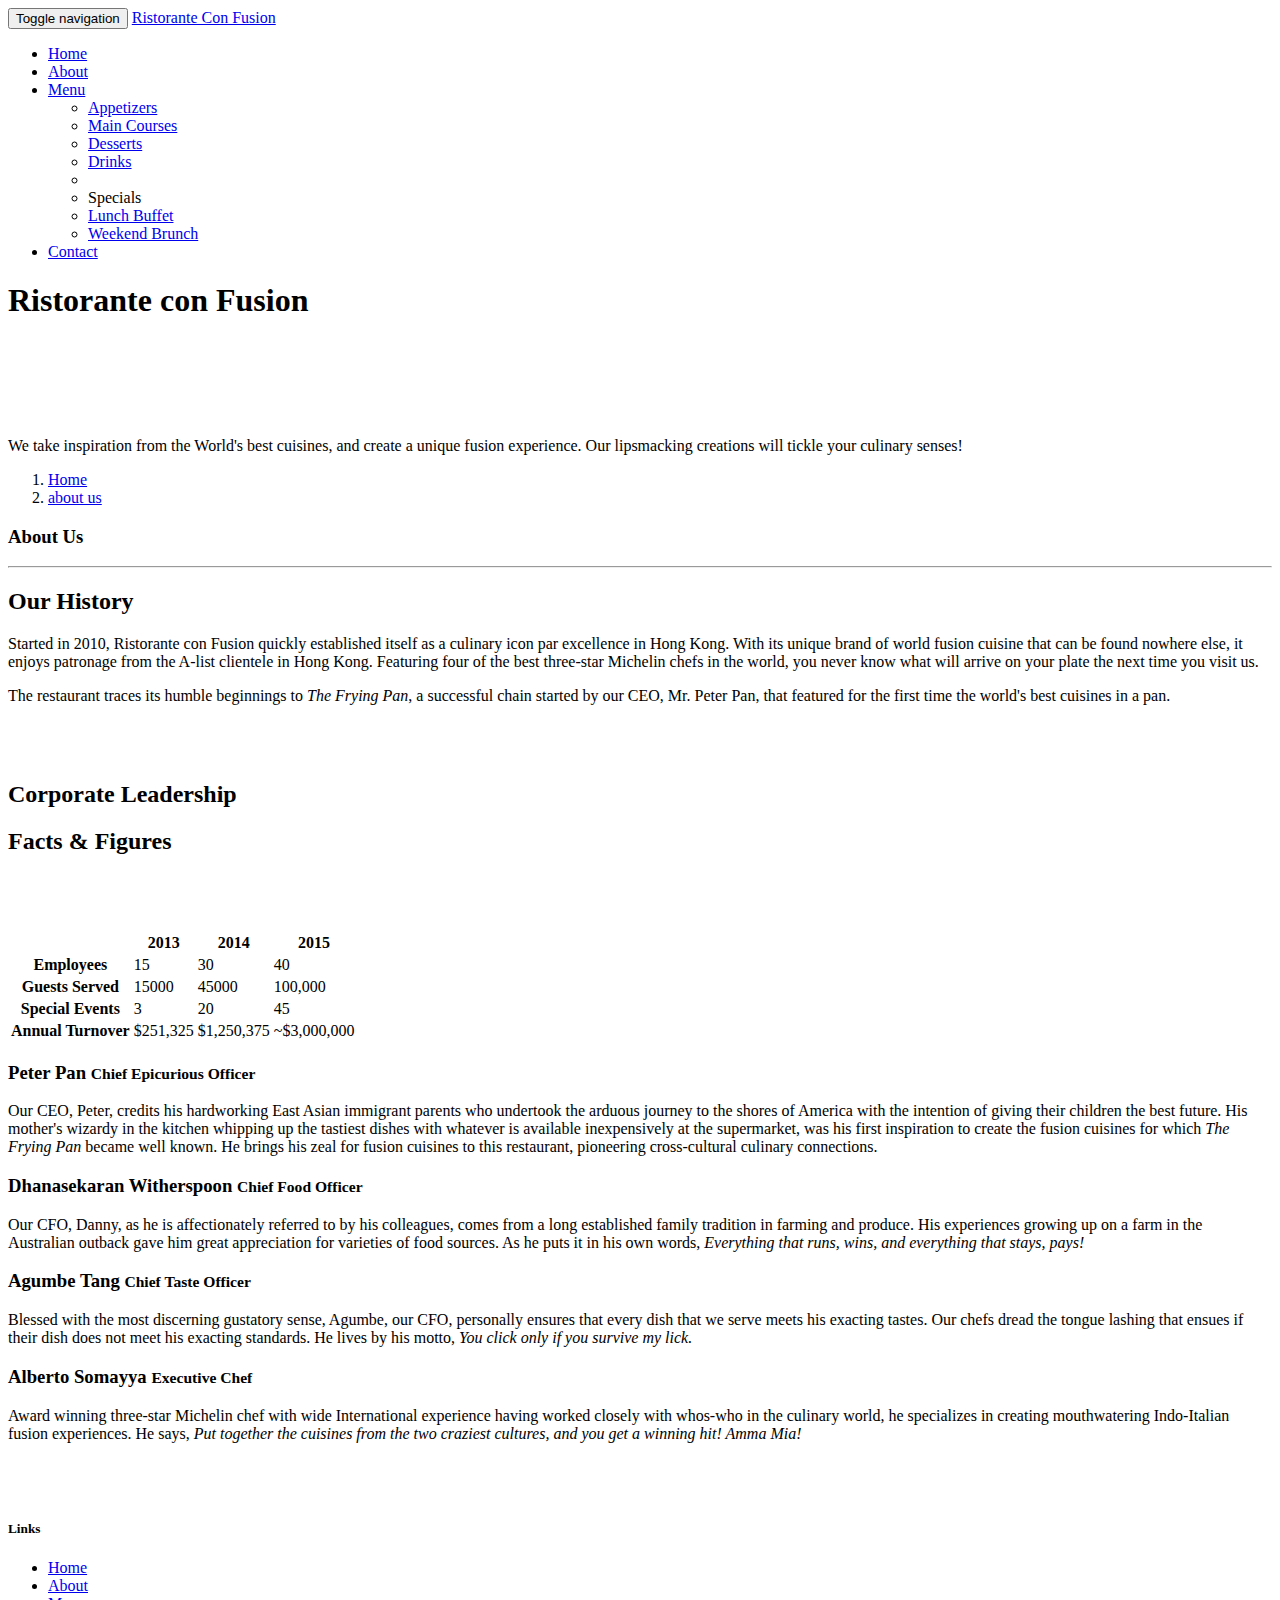
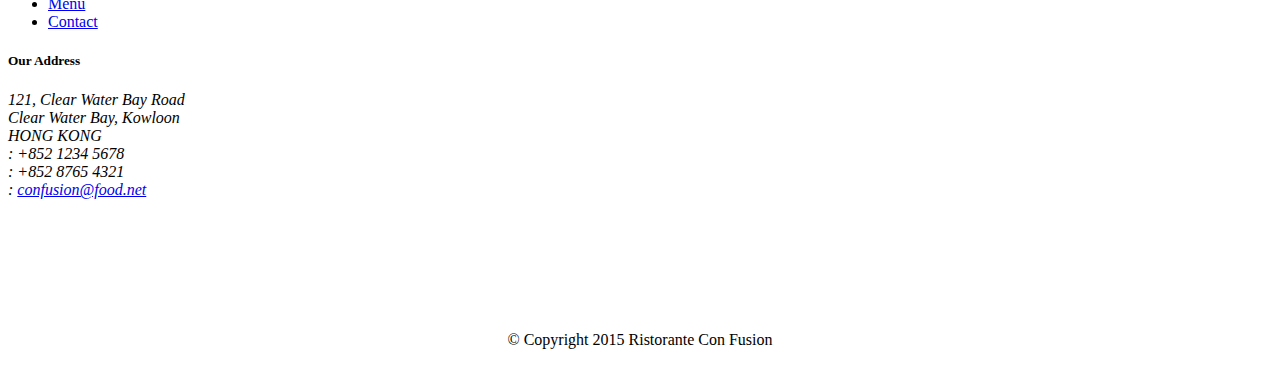
==== aboutus.HTML @ 3f7eaf54 "add" ====
<!DOCTYPE html>
<html lang="en">

<head>
     <meta charset="utf-8">
    <meta http-equiv="X-UA-Compatible" content="IE=edge">
    <meta name="viewport" content="width=device-width, initial-scale=1">
    <!-- The above 3 meta tags *must* come first in the head; any other head 
         content must come *after* these tags -->
    <title>Ristorante Con Fusion: About Us</title>
        <!-- Bootstrap -->
    <link href="css/bootstrap.min.css" rel="stylesheet">
    <link href="css/bootstrap-theme.min.css" rel="stylesheet">
    <link href="css/font-awesome.min.css" rel="stylesheet">
    <link href="css/bootstrap-social.css" rel="stylesheet">
    <link href="mystyles.css" type="text/css" rel="stylesheet">

    <!-- HTML5 shim and Respond.js for IE8 support of HTML5 elements and media queries -->
    <!-- WARNING: Respond.js doesn't work if you view the page via file:// -->
    <!--[if lt IE 9]>
      <script src="https://oss.maxcdn.com/html5shiv/3.7.2/html5shiv.min.js"></script>
      <script src="https://oss.maxcdn.com/respond/1.4.2/respond.min.js"></script>
    <![endif]-->
</head>

<body>
<div class="container">
    <nav class="navbar navbar-inverse navbar-fixed-top" role="navigation">
        <div class="container">
            <div class="navbar-header">
                <button type="button" class="navbar-toggle collapsed" data-toggle="collapse" data-target="#navbar" aria-expanded="fal   se" aria-controls="navbar">
                    <span class="sr-only">Toggle navigation</span>
                    <span class="icon-bar"></span>
                    <span class="icon-bar"></span>
                    <span class="icon-bar"></span>
                </button>
                <a class="navbar-brand" href="index.html">Ristorante Con Fusion</a>
            </div>
            <div id="navbar" class="navbar-collapse collapse">
                <ul class="nav navbar-nav">
                    <li><a href="index.html"><span class="glyphicon glyphicon-home"
                         aria-hidden="true"></span> Home</a></li>
                    <li class="active"><a href="aboutus.HTML"><span class="glyphicon glyphicon-info-sign">
                        </span>About</a></li>
                    <li class="dropdown">
                        <a href="#" class="dropdown-toggle" data-toggle="dropdown"
                         role="button" aria-haspopup="true" aria-expanded="false">
                         Menu <span class="caret"></span></a>
                        <ul class="dropdown-menu">
                            <li><a href="#">Appetizers</a></li>
                            <li><a href="#">Main Courses</a></li>
                            <li><a href="#">Desserts</a></li>
                            <li><a href="#">Drinks</a></li>
                            <li role="separator" class="divider"></li>
                            <li class="dropdown-header">Specials</li>
                            <li><a href="#">Lunch Buffet</a></li>
                            <li><a href="#">Weekend Brunch</a></li>
                        </ul>
                    </li>
                    <li><a href="Ristorante%20Con%20Fusion_%20About%20Us.html">Contact</a></li>
                </ul>
            </div>
        </div>
    </nav>
</div>
    <header class="jumbotron">

        <!-- Main component for a primary marketing message or call to action -->

        <div class="container">
            <div class="row row-header">
                <div class="col-xs-12 col-sm-8">
                    <h1>Ristorante con Fusion</h1>
                    <p style="padding:40px;"></p>
                    <p>We take inspiration from the World's best cuisines, and create a unique fusion experience. Our lipsmacking creations will tickle your culinary senses!</p>
                </div>
                <div class="col-xs-12 col-sm-4">
                </div>
            </div>
        </div>
    </header>
<div class="container">
    <div>
        <div>
            <div>
                <ol class="breadcrumb">
                    <li><a href="index.html">Home</a></li>
                    <li><a href="aboutus.HTML">about us</a></li>
                </ol>
            </div>
            <div>
               <h3>About Us</h3>
               <hr>
            </div>
        </div>
        
        <div>
            <div class="row-content">
                <h2>Our History</h2>
                <p>Started in 2010, Ristorante con Fusion quickly established itself as a culinary icon par excellence in Hong Kong. With its unique brand of world fusion cuisine that can be found nowhere else, it enjoys patronage from the A-list clientele in Hong Kong.  Featuring four of the best three-star Michelin chefs in the world, you never know what will arrive on your plate the next time you visit us.</p>
                <p>The restaurant traces its humble beginnings to <em>The Frying Pan</em>, a successful chain started by our CEO, Mr. Peter Pan, that featured for the first time the world's best cuisines in a pan.</p>
            </div>
            <div>
                <p style="padding:20px;"></p>
            </div>
        </div>


        <div>
            <div>
                <h2>Corporate Leadership</h2>

                <div class="row row-content">
                    <div class="col-xs-12 col-sm-9">
                        <h2>Facts &amp; Figures</h2>
                    </div>
                    <div class="col-xs-12 col-sm-3">
                        <p style="padding:20px;"></p>
                    </div>
                </div>
                <div class="table-responsive">
                    <table class="table table-striped">
                        <tr>
                            <td>&nbsp;</td>
                            <th>2013</th>
                            <th>2014</th>
                            <th>2015</th>
                        </tr>
                        <tr>
                            <th>Employees</th>
                            <td>15</td>
                            <td>30</td>
                            <td>40</td>
                        </tr>
                        <tr>
                            <th>Guests Served</th>
                            <td>15000</td>
                            <td>45000</td>
                            <td>100,000</td>
                        </tr>
                        <tr>
                            <th>Special Events</th>
                            <td>3</td>
                            <td>20</td>
                            <td>45</td>
                        </tr>
                        <tr>
                            <th>Annual Turnover</th>
                            <td>$251,325</td>
                            <td>$1,250,375</td>
                            <td>~$3,000,000</td>
                        </tr>
                    </table>
                </div>

                <h3>Peter Pan <small>Chief Epicurious Officer</small></h3>
                <p>Our CEO, Peter, credits his hardworking East Asian immigrant parents who undertook the arduous journey to the shores of America with the intention of giving their children the best future. His mother's wizardy in the kitchen whipping up the tastiest dishes with whatever is available inexpensively at the supermarket, was his first inspiration to create the fusion cuisines for which <em>The Frying Pan</em> became well known. He brings his zeal for fusion cuisines to this restaurant, pioneering cross-cultural culinary connections.</p>
                <h3>Dhanasekaran Witherspoon <small>Chief Food Officer</small></h3>
                <p>Our CFO, Danny, as he is affectionately referred to by his colleagues, comes from a long established family tradition in farming and produce. His experiences growing up on a farm in the Australian outback gave him great appreciation for varieties of food sources. As he puts it in his own words, <em>Everything that runs, wins, and everything that stays, pays!</em></p>
                <h3>Agumbe Tang <small>Chief Taste Officer</small></h3>
                <p>Blessed with the most discerning gustatory sense, Agumbe, our CFO, personally ensures that every dish that we serve meets his exacting tastes. Our chefs dread the tongue lashing that ensues if their dish does not meet his exacting standards. He lives by his motto, <em>You click only if you survive my lick.</em></p>
                <h3>Alberto Somayya <small>Executive Chef</small></h3>
                <p>Award winning three-star Michelin chef with wide International experience having worked closely with whos-who in the culinary world, he specializes in creating mouthwatering Indo-Italian fusion experiences. He says, <em>Put together the cuisines from the two craziest cultures, and you get a winning hit! Amma Mia!</em></p>
            </div>
             <div>
                <p style="padding:20px;"></p>
            </div>
       </div>

    </div>
</div>
    <footer class="row-footer">
        <div class="container">
            <div class="row">             
                <div class="col-xs-5 col-xs-offset-1 col-sm-2 col-sm-offset-1">
                    <h5>Links</h5>
                    <ul class="list-unstyled">
                        <li><a href="#">Home</a></li>
                        <li><a href="#">About</a></li>
                        <li><a href="#">Menu</a></li>
                        <li><a href="#">Contact</a></li>
                    </ul>
                </div>
                <div class="col-xs-6 col-sm-5">
                    <h5>Our Address</h5>
                    <address>
		              121, Clear Water Bay Road<br>
		              Clear Water Bay, Kowloon<br>
		              HONG KONG<br>
		              <i class="fa fa-phone"></i>: +852 1234 5678<br>
		              <i class="fa fa-fax"></i>: +852 8765 4321<br>
		              <i class="fa fa-envelope"></i>: 
                        <a href="mailto:confusion@food.net">confusion@food.net</a>
		           </address>
                </div>
                <div class="col-xs-12 col-sm-4">
                    <div class="nav navbar-nav" style="padding: 40px 10px;">
                        <a class="btn btn-social-icon btn-google-plus" href="http://google.com/+"><i class="fa fa-google-plus"></i></a>
                        <a class="btn btn-social-icon btn-facebook" href="http://www.facebook.com/profile.php?id="><i class="fa fa-facebook"></i></a>
                        <a class="btn btn-social-icon btn-linkedin" href="http://www.linkedin.com/in/"><i class="fa fa-linkedin"></i></a>
                        <a class="btn btn-social-icon btn-twitter" href="http://twitter.com/"><i class="fa fa-twitter"></i></a>
                        <a class="btn btn-social-icon btn-youtube" href="http://youtube.com/"><i class="fa fa-youtube"></i></a>
                        <a class="btn btn-social-icon" href="mailto:"><i class="fa fa-envelope-o"></i></a>
                    </div>
                </div>
                <div class="col-xs-12">
                    <p style="padding:10px;"></p>
                    <p align=center>© Copyright 2015 Ristorante Con Fusion</p>
                </div>
            </div>
        </div>
    </footer>
    <!-- jQuery (necessary for Bootstrap's JavaScript plugins) -->
    <script src="https://ajax.googleapis.com/ajax/libs/jquery/1.11.3/jquery.min.js"></script>
    <!-- Include all compiled plugins (below), or include individual files as needed -->
    <script src="js/bootstrap.min.js"></script>
</body>

</html>
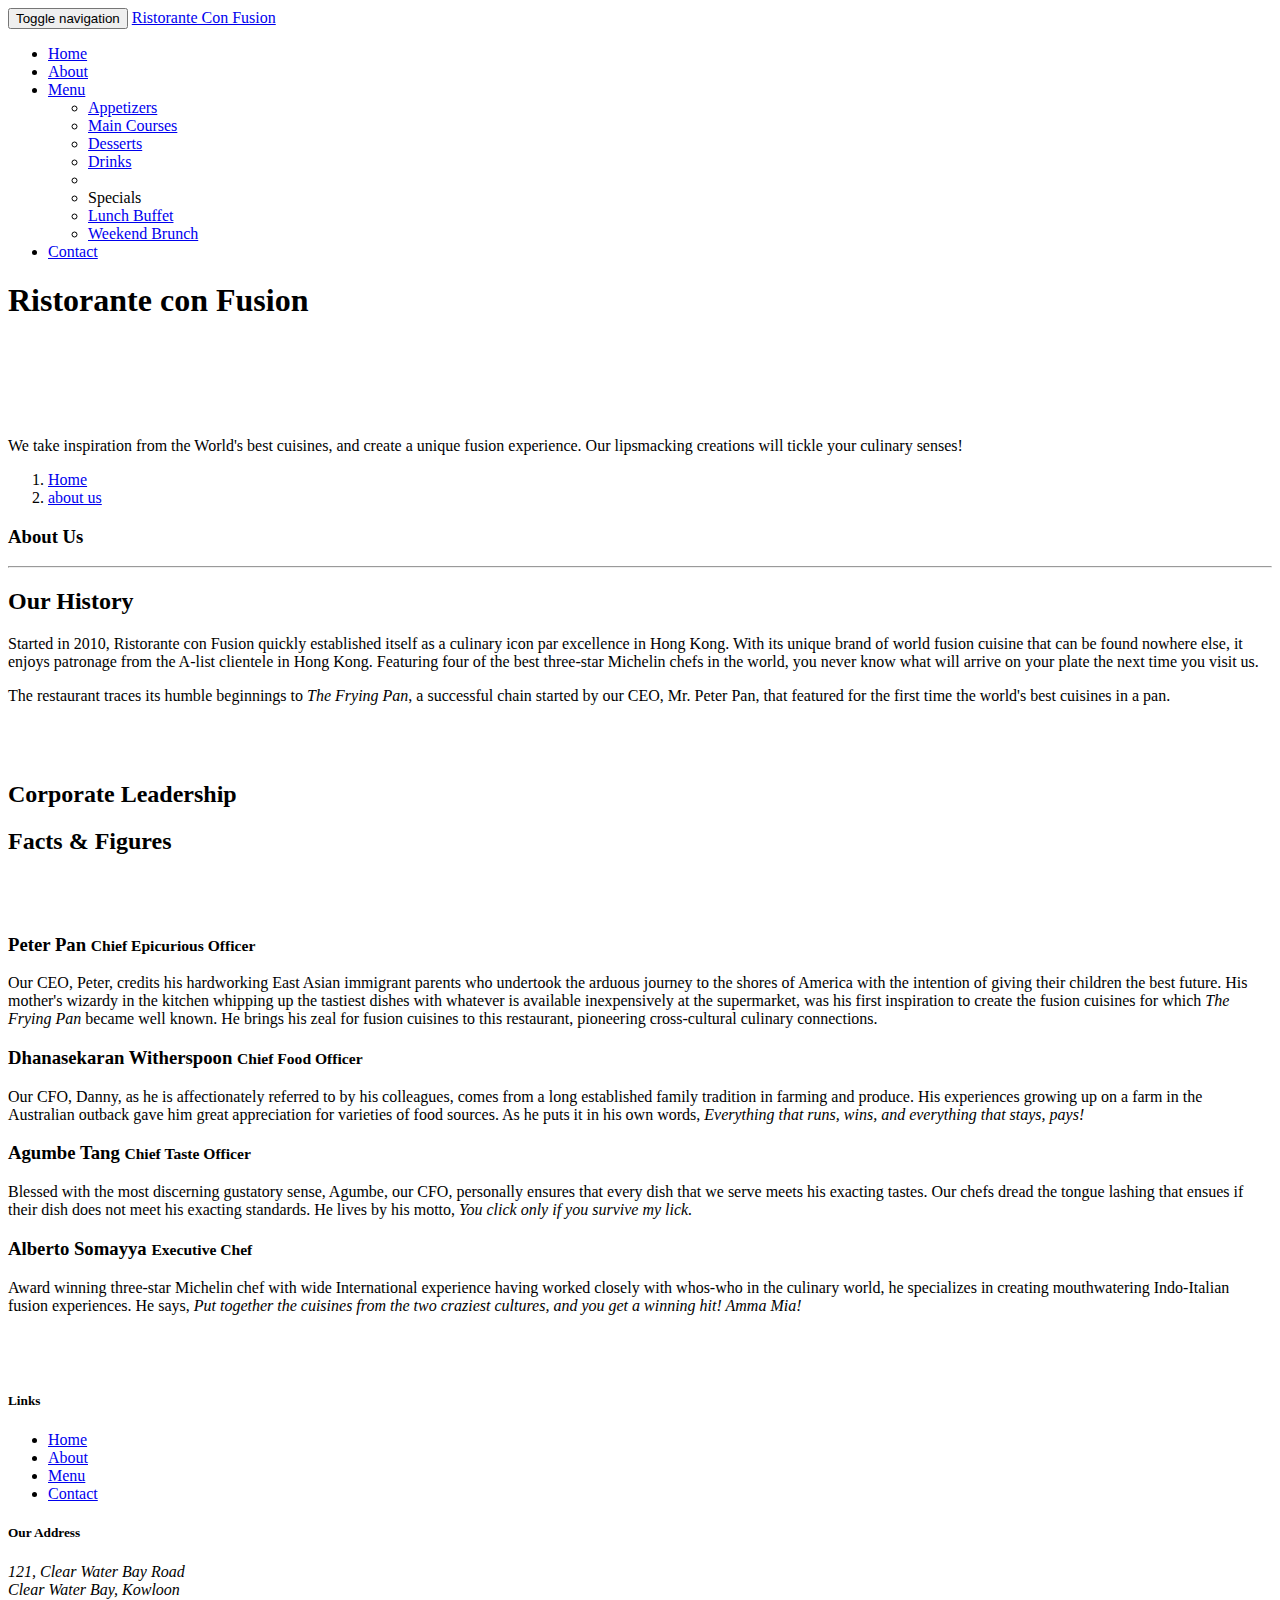
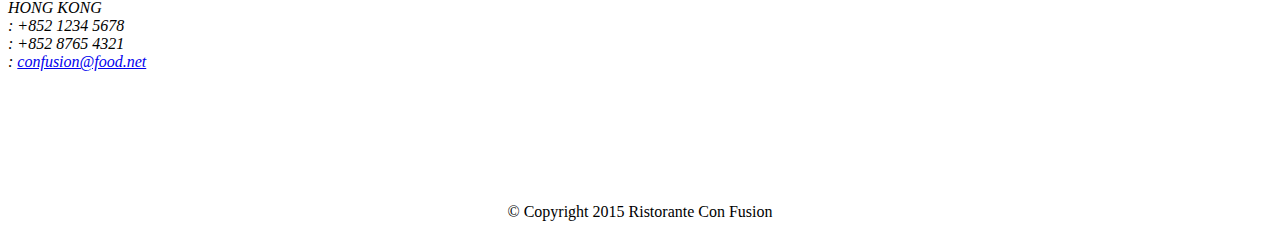
==== commit 923552f4: "add" ====
--- a/aboutus.HTML
+++ b/aboutus.HTML
@@ -57,7 +57,7 @@
                             <li><a href="#">Weekend Brunch</a></li>
                         </ul>
                     </li>
-                    <li><a href="Ristorante%20Con%20Fusion_%20About%20Us.html">Contact</a></li>
+                    <li><a href="#">Contact</a></li>
                 </ul>
             </div>
         </div>
@@ -109,7 +109,6 @@
         <div>
             <div>
                 <h2>Corporate Leadership</h2>
-
                 <div class="row row-content">
                     <div class="col-xs-12 col-sm-9">
                         <h2>Facts &amp; Figures</h2>
@@ -118,41 +117,6 @@
                         <p style="padding:20px;"></p>
                     </div>
                 </div>
-                <div class="table-responsive">
-                    <table class="table table-striped">
-                        <tr>
-                            <td>&nbsp;</td>
-                            <th>2013</th>
-                            <th>2014</th>
-                            <th>2015</th>
-                        </tr>
-                        <tr>
-                            <th>Employees</th>
-                            <td>15</td>
-                            <td>30</td>
-                            <td>40</td>
-                        </tr>
-                        <tr>
-                            <th>Guests Served</th>
-                            <td>15000</td>
-                            <td>45000</td>
-                            <td>100,000</td>
-                        </tr>
-                        <tr>
-                            <th>Special Events</th>
-                            <td>3</td>
-                            <td>20</td>
-                            <td>45</td>
-                        </tr>
-                        <tr>
-                            <th>Annual Turnover</th>
-                            <td>$251,325</td>
-                            <td>$1,250,375</td>
-                            <td>~$3,000,000</td>
-                        </tr>
-                    </table>
-                </div>
-
                 <h3>Peter Pan <small>Chief Epicurious Officer</small></h3>
                 <p>Our CEO, Peter, credits his hardworking East Asian immigrant parents who undertook the arduous journey to the shores of America with the intention of giving their children the best future. His mother's wizardy in the kitchen whipping up the tastiest dishes with whatever is available inexpensively at the supermarket, was his first inspiration to create the fusion cuisines for which <em>The Frying Pan</em> became well known. He brings his zeal for fusion cuisines to this restaurant, pioneering cross-cultural culinary connections.</p>
                 <h3>Dhanasekaran Witherspoon <small>Chief Food Officer</small></h3>
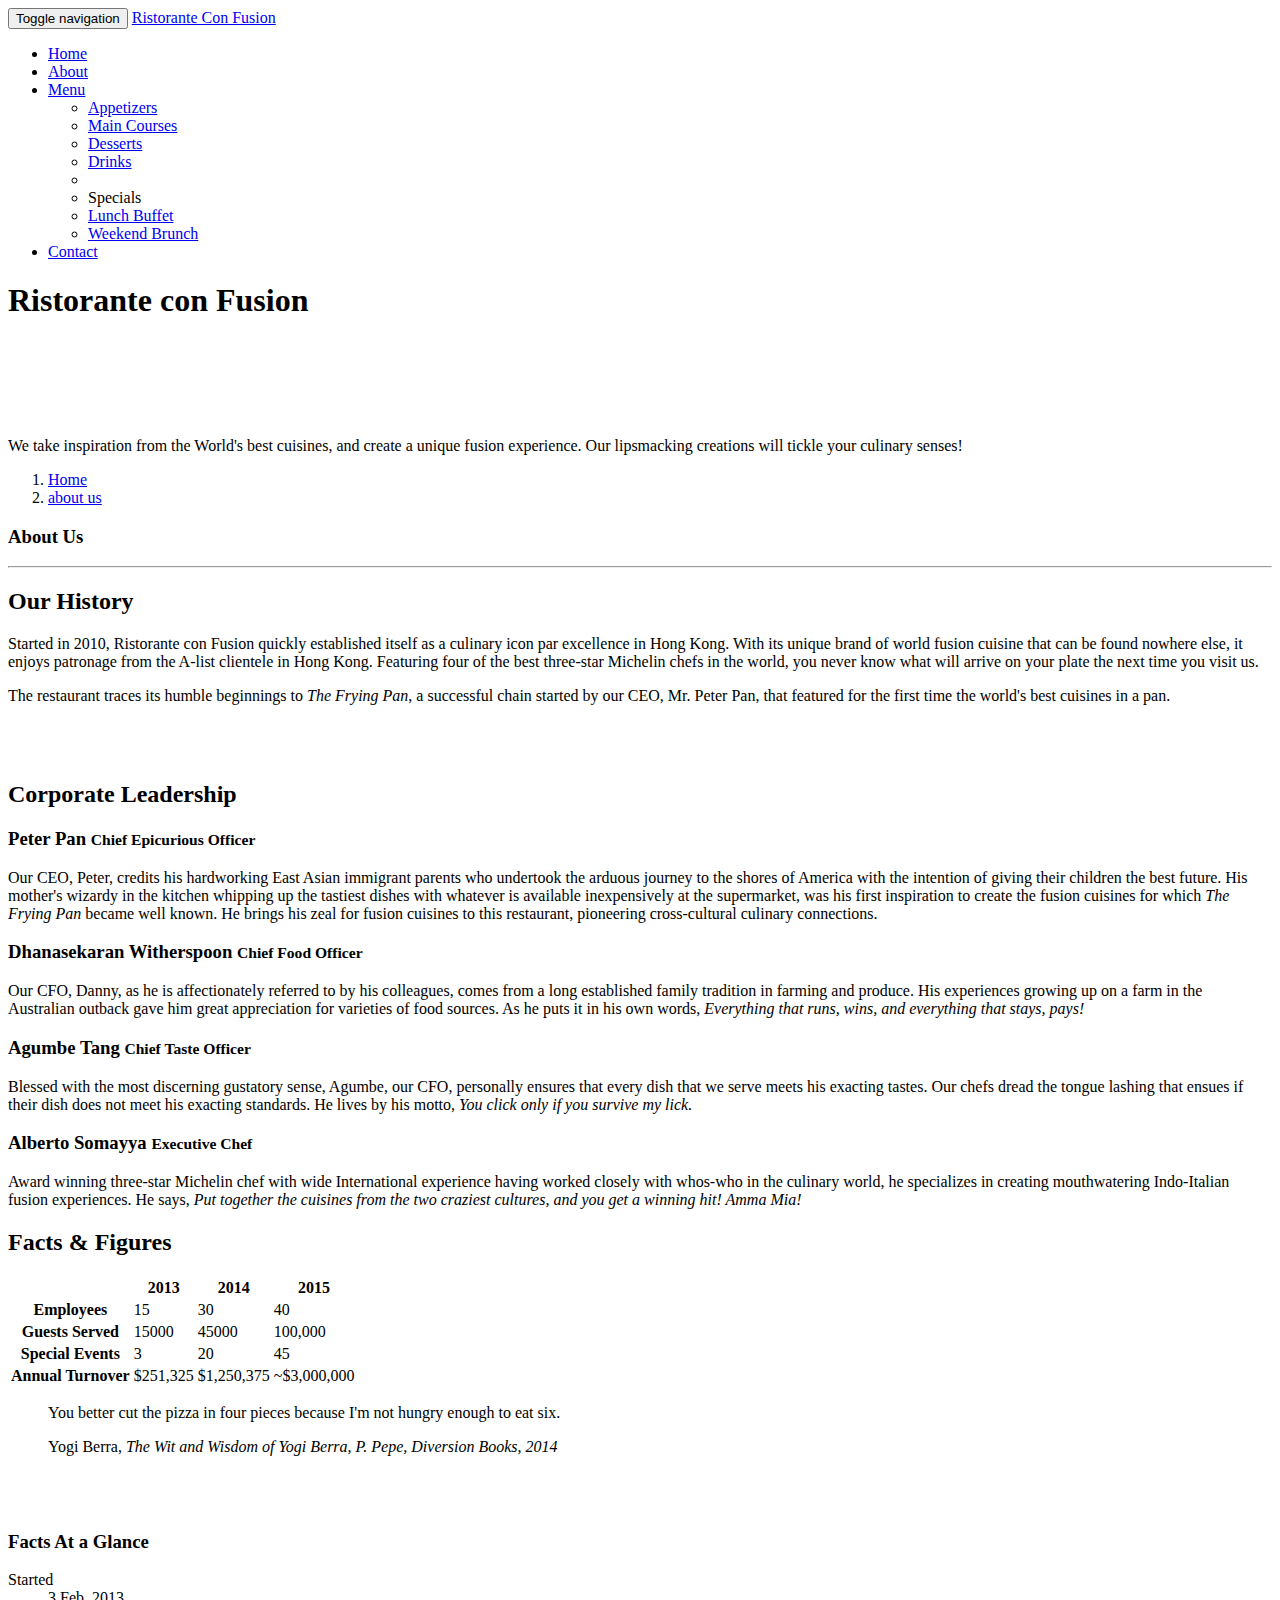
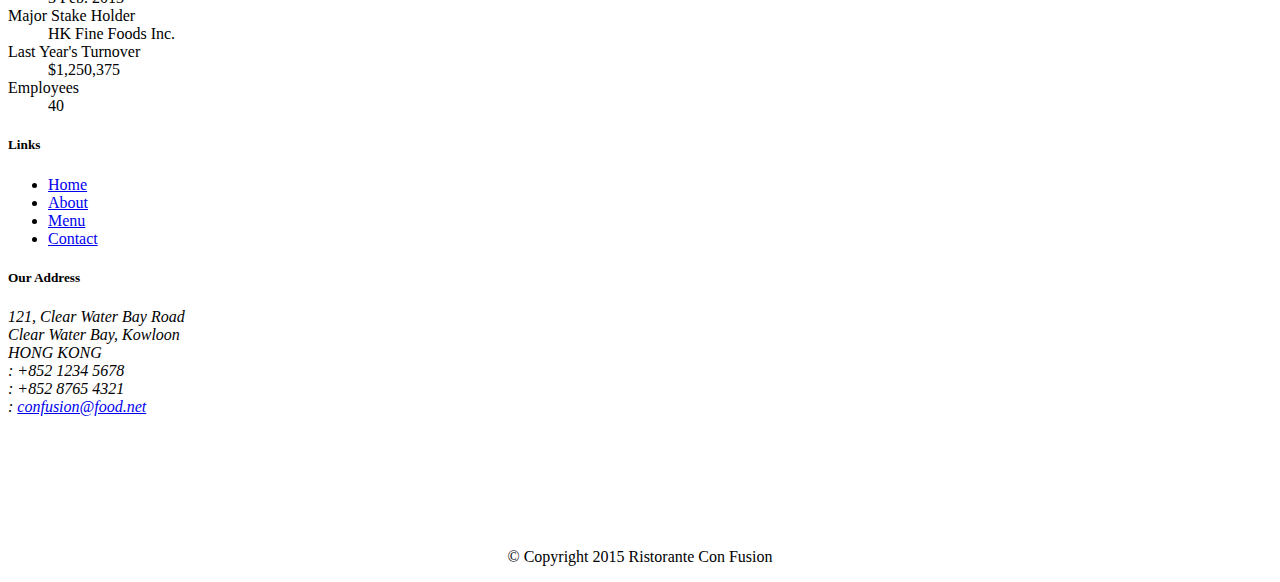
==== commit 5ae33a2c: "5" ====
--- a/aboutus.HTML
+++ b/aboutus.HTML
@@ -5,7 +5,7 @@
      <meta charset="utf-8">
     <meta http-equiv="X-UA-Compatible" content="IE=edge">
     <meta name="viewport" content="width=device-width, initial-scale=1">
-    <!-- The above 3 meta tags *must* come first in the head; any other head 
+    <!-- The above 3 meta tags *must* come first in the head; any other head
          content must come *after* these tags -->
     <title>Ristorante Con Fusion: About Us</title>
         <!-- Bootstrap -->
@@ -57,7 +57,7 @@
                             <li><a href="#">Weekend Brunch</a></li>
                         </ul>
                     </li>
-                    <li><a href="#">Contact</a></li>
+                    <li><a href="Ristorante%20Con%20Fusion_%20About%20Us.html">Contact</a></li>
                 </ul>
             </div>
         </div>
@@ -93,7 +93,7 @@
                <hr>
             </div>
         </div>
-        
+
         <div>
             <div class="row-content">
                 <h2>Our History</h2>
@@ -109,14 +109,6 @@
         <div>
             <div>
                 <h2>Corporate Leadership</h2>
-                <div class="row row-content">
-                    <div class="col-xs-12 col-sm-9">
-                        <h2>Facts &amp; Figures</h2>
-                    </div>
-                    <div class="col-xs-12 col-sm-3">
-                        <p style="padding:20px;"></p>
-                    </div>
-                </div>
                 <h3>Peter Pan <small>Chief Epicurious Officer</small></h3>
                 <p>Our CEO, Peter, credits his hardworking East Asian immigrant parents who undertook the arduous journey to the shores of America with the intention of giving their children the best future. His mother's wizardy in the kitchen whipping up the tastiest dishes with whatever is available inexpensively at the supermarket, was his first inspiration to create the fusion cuisines for which <em>The Frying Pan</em> became well known. He brings his zeal for fusion cuisines to this restaurant, pioneering cross-cultural culinary connections.</p>
                 <h3>Dhanasekaran Witherspoon <small>Chief Food Officer</small></h3>
@@ -126,11 +118,87 @@
                 <h3>Alberto Somayya <small>Executive Chef</small></h3>
                 <p>Award winning three-star Michelin chef with wide International experience having worked closely with whos-who in the culinary world, he specializes in creating mouthwatering Indo-Italian fusion experiences. He says, <em>Put together the cuisines from the two craziest cultures, and you get a winning hit! Amma Mia!</em></p>
             </div>
-             <div>
-                <p style="padding:20px;"></p>
-            </div>
+            <div class="row row-content">
+            <div class="col-xs-12 col-sm-12">
+                <h2>Facts &amp; Figures</h2>
+            </div>
+                <div class="row">
+            <div class="col-xs-12 col-xs-12">
+            <div class="table-responsive">
+                <table class="table table-striped">
+                    <tr>
+                        <td>&nbsp;</td>
+                        <th>2013</th>
+                        <th>2014</th>
+                        <th>2015</th>
+                    </tr>
+                    <tr>
+                        <th>Employees</th>
+                        <td>15</td>
+                        <td>30</td>
+                        <td>40</td>
+                    </tr>
+                    <tr>
+                        <th>Guests Served</th>
+                        <td>15000</td>
+                        <td>45000</td>
+                        <td>100,000</td>
+                    </tr>
+                    <tr>
+                        <th>Special Events</th>
+                        <td>3</td>
+                        <td>20</td>
+                        <td>45</td>
+                    </tr>
+                    <tr>
+                        <th>Annual Turnover</th>
+                        <td>$251,325</td>
+                        <td>$1,250,375</td>
+                        <td>~$3,000,000</td>
+                    </tr>
+                </table>
+            </div>
+            </div>
+            </div>
+                <div class="row">
+                    <div class="col-xs-12 col-sm-8">
+                        <div class="well">
+                            <blockquote>
+                                <p>You better cut the pizza in four pieces because
+                                    I'm not hungry enough to eat six.</p>
+                                <footer>Yogi Berra,
+                                    <cite>The Wit and Wisdom of Yogi Berra,
+                                        P. Pepe, Diversion Books, 2014</cite>
+                                </footer>
+                            </blockquote>
+                        </div>
+                        <div>
+                            <p style="padding:20px;"></p>
+                        </div>
+                    </div>
+            <div class=" col-xs-12 col-sm-4">
+                <div class="panel panel-primary">
+
+                <div class="panel-heading">
+                    <h3 class="panel-title">Facts At a Glance</h3>
+                </div>
+                <div class="panel-body">
+                    <dl class="dl-horizontal">
+                        <dt>Started</dt>
+                        <dd>3 Feb. 2013</dd>
+                        <dt>Major Stake Holder</dt>
+                        <dd>HK Fine Foods Inc.</dd>
+                        <dt>Last Year's Turnover</dt>
+                        <dd>$1,250,375</dd>
+                        <dt>Employees</dt>
+                        <dd>40</dd>
+                    </dl>
+                </div>
+            </div>
+            </div>
+
        </div>
-
+        </div>
     </div>
 </div>
     <footer class="row-footer">
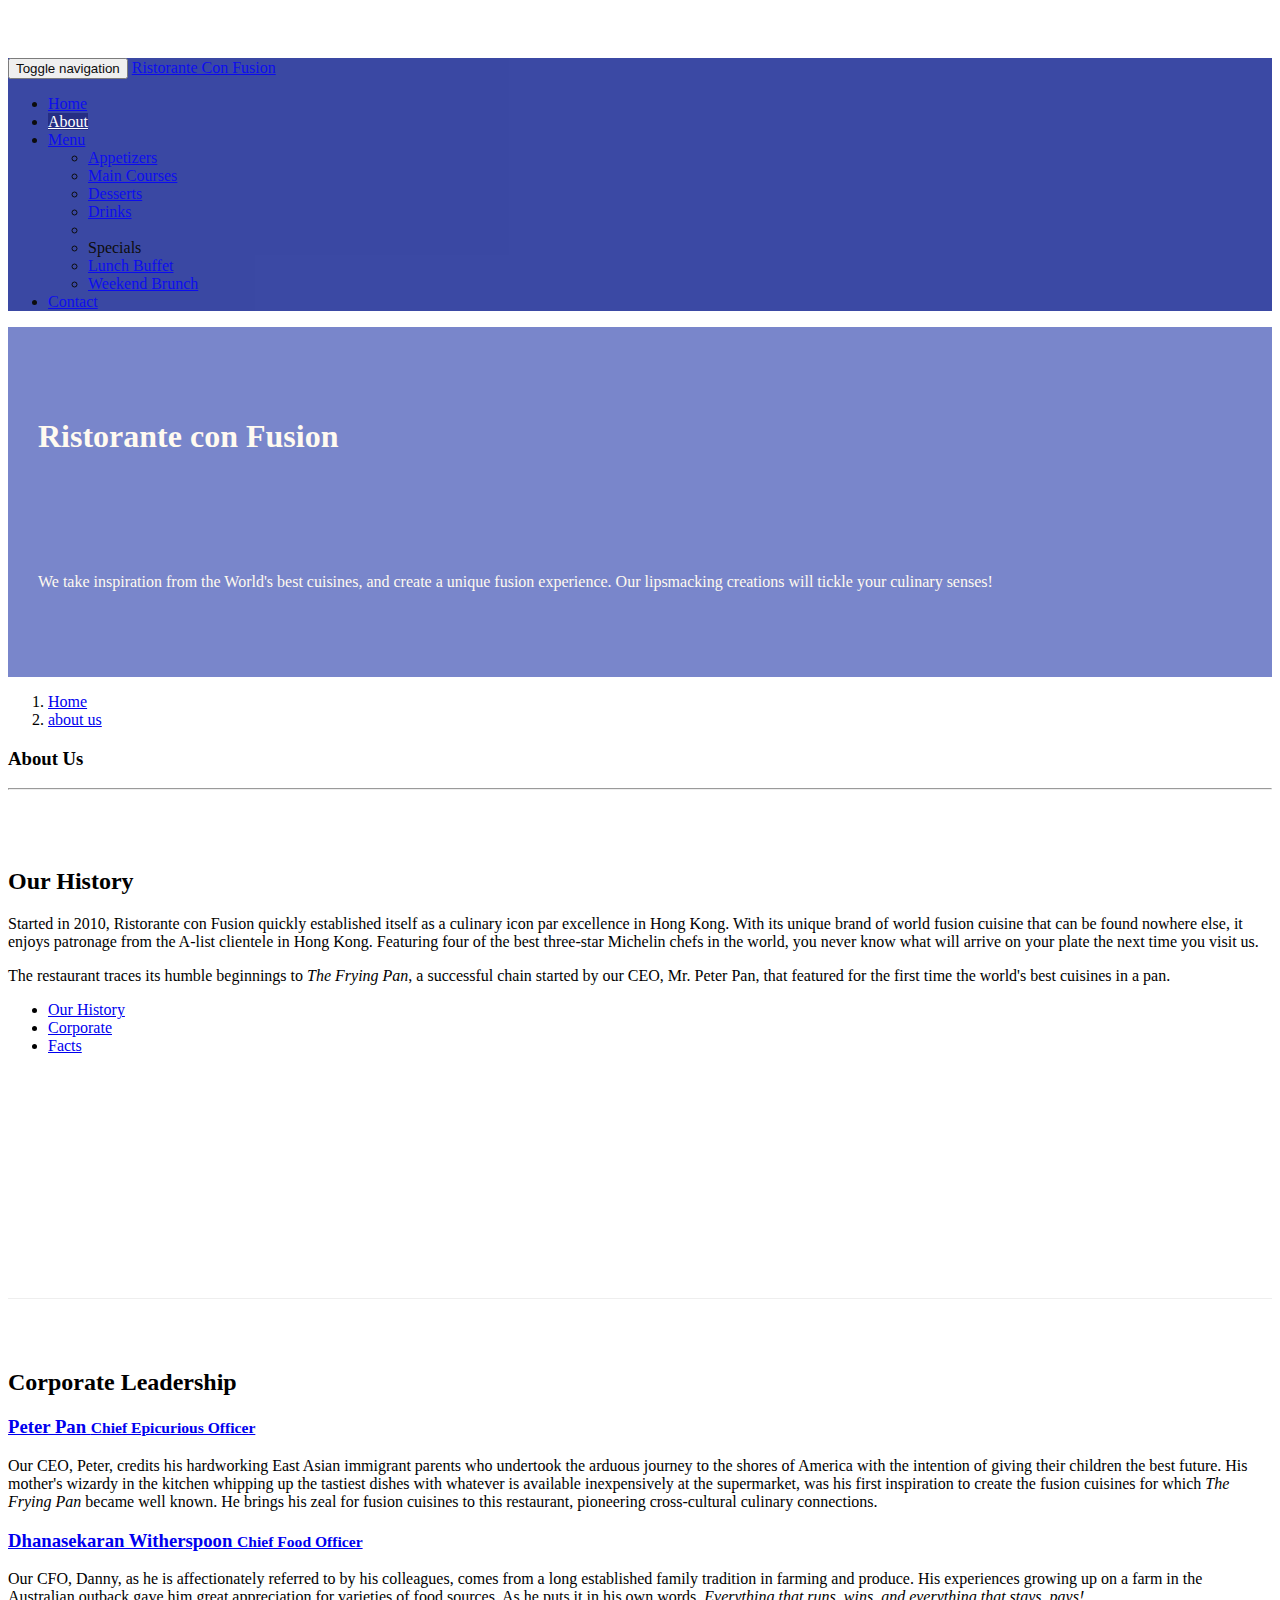
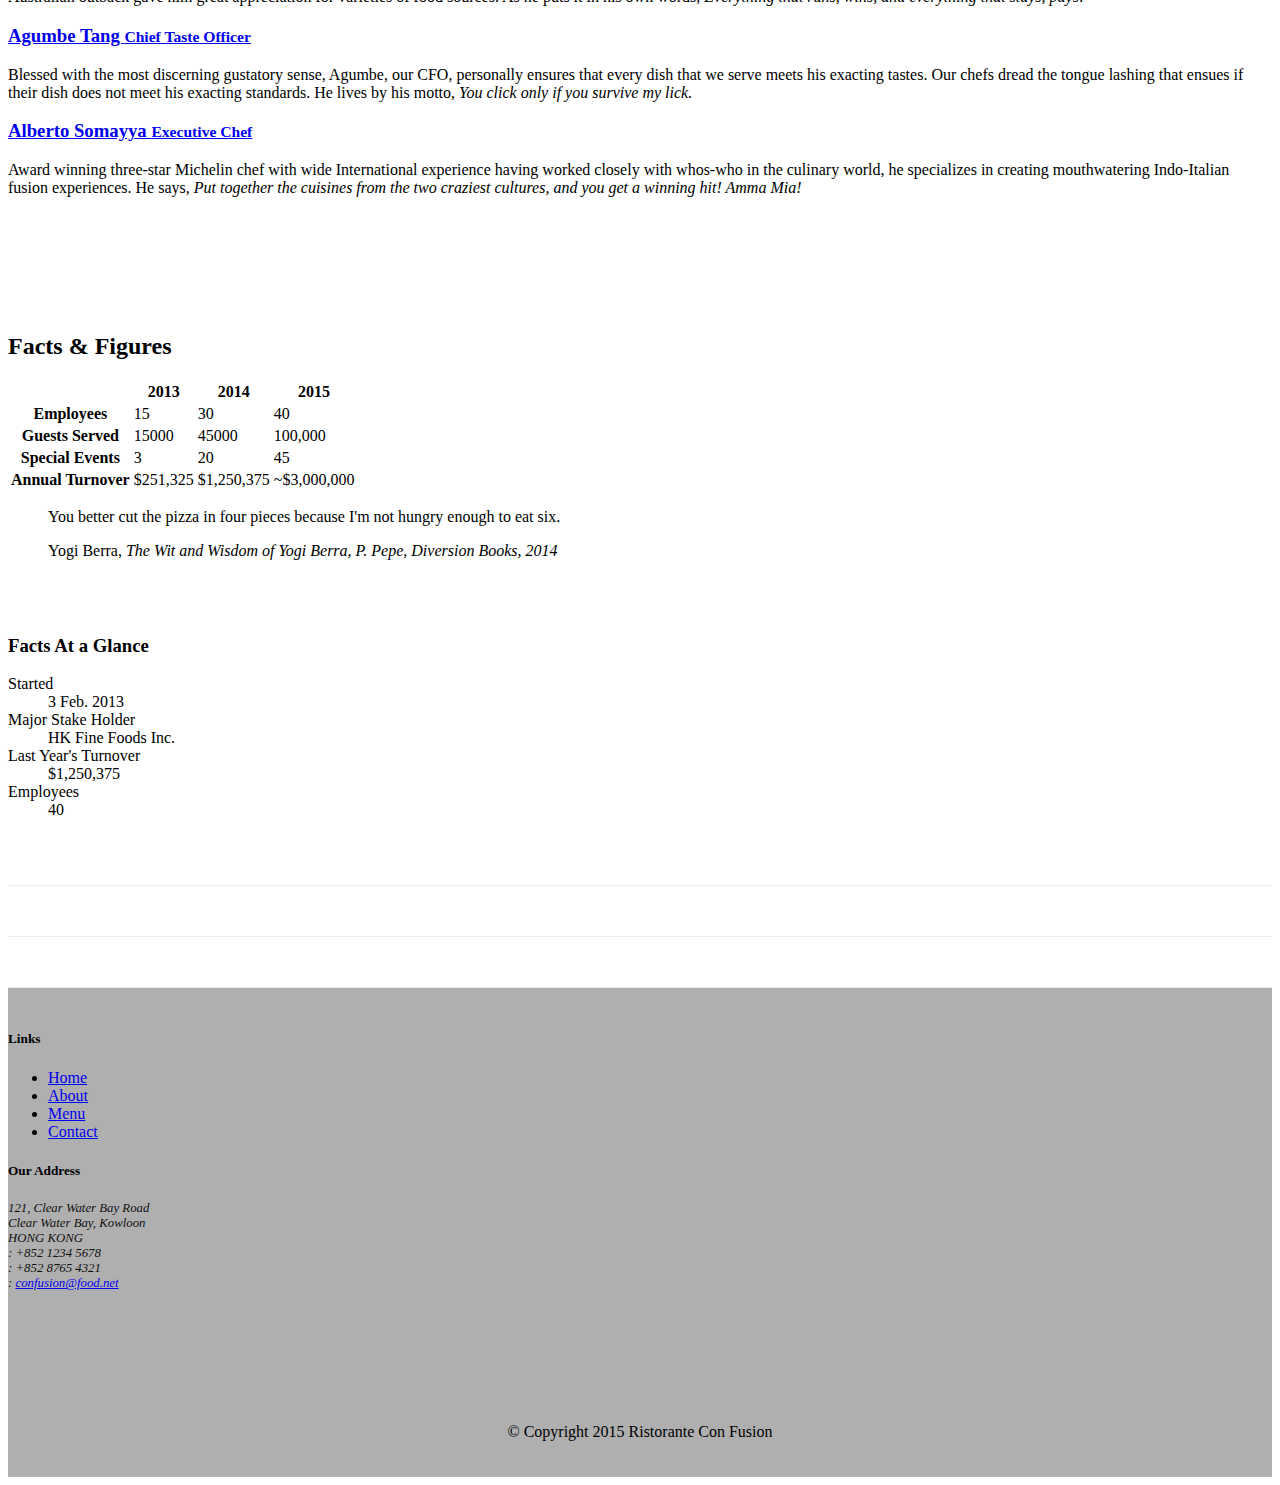
==== commit 5cb3ab4f: "ex 9" ====
--- a/aboutus.HTML
+++ b/aboutus.HTML
@@ -23,7 +23,7 @@
     <![endif]-->
 </head>
 
-<body>
+<body data-spy="scroll" data-target="#myScrollspy" data-offset="200">
 <div class="container">
     <nav class="navbar navbar-inverse navbar-fixed-top" role="navigation">
         <div class="container">
@@ -95,29 +95,111 @@
         </div>
 
         <div>
-            <div class="row-content">
+
+            <div id="history" class="row row-content">
+                <div class="col-xs-12 col-sm-10" >
                 <h2>Our History</h2>
                 <p>Started in 2010, Ristorante con Fusion quickly established itself as a culinary icon par excellence in Hong Kong. With its unique brand of world fusion cuisine that can be found nowhere else, it enjoys patronage from the A-list clientele in Hong Kong.  Featuring four of the best three-star Michelin chefs in the world, you never know what will arrive on your plate the next time you visit us.</p>
                 <p>The restaurant traces its humble beginnings to <em>The Frying Pan</em>, a successful chain started by our CEO, Mr. Peter Pan, that featured for the first time the world's best cuisines in a pan.</p>
             </div>
+                <nav class="hidden-xs col-sm-2" id="myScrollspy">
+                    <ul class="nav nav-pills nav-stacked" data-spy="affix" data-offset
+                        top="400">
+                        <li><a href="#history">Our History</a></li>
+                        <li><a href="#corporate">Corporate</a></li>
+                        <li><a href="#facts">Facts</a></li>
+                    </ul>
+                </nav>
             <div>
                 <p style="padding:20px;"></p>
             </div>
         </div>
 
-
+            <div id="corporate" class="row row-content">
+                <div class="col-xs-12 col-sm-10">
         <div>
             <div>
                 <h2>Corporate Leadership</h2>
-                <h3>Peter Pan <small>Chief Epicurious Officer</small></h3>
-                <p>Our CEO, Peter, credits his hardworking East Asian immigrant parents who undertook the arduous journey to the shores of America with the intention of giving their children the best future. His mother's wizardy in the kitchen whipping up the tastiest dishes with whatever is available inexpensively at the supermarket, was his first inspiration to create the fusion cuisines for which <em>The Frying Pan</em> became well known. He brings his zeal for fusion cuisines to this restaurant, pioneering cross-cultural culinary connections.</p>
-                <h3>Dhanasekaran Witherspoon <small>Chief Food Officer</small></h3>
-                <p>Our CFO, Danny, as he is affectionately referred to by his colleagues, comes from a long established family tradition in farming and produce. His experiences growing up on a farm in the Australian outback gave him great appreciation for varieties of food sources. As he puts it in his own words, <em>Everything that runs, wins, and everything that stays, pays!</em></p>
-                <h3>Agumbe Tang <small>Chief Taste Officer</small></h3>
-                <p>Blessed with the most discerning gustatory sense, Agumbe, our CFO, personally ensures that every dish that we serve meets his exacting tastes. Our chefs dread the tongue lashing that ensues if their dish does not meet his exacting standards. He lives by his motto, <em>You click only if you survive my lick.</em></p>
-                <h3>Alberto Somayya <small>Executive Chef</small></h3>
-                <p>Award winning three-star Michelin chef with wide International experience having worked closely with whos-who in the culinary world, he specializes in creating mouthwatering Indo-Italian fusion experiences. He says, <em>Put together the cuisines from the two craziest cultures, and you get a winning hit! Amma Mia!</em></p>
-            </div>
+
+                <div class="panel-group" id="accordion"
+                     role="tablist" aria-multiselectable="true">
+
+                    <div class="panel panel-default">
+                        <div class="panel-heading" role="tab" id="headingPeter">
+                            <h3 class="panel-title">
+                                <a role="button" data-toggle="collapse"
+                                   data-parent="#accordion" href="#peter"
+                                   aria-expanded="true" aria-controls="peter">
+                                    Peter Pan <small>Chief Epicurious Officer</small></a>
+                            </h3>
+                        </div>
+                        <div role="tabpanel" class="panel-collapse collapse in"
+                             id="peter"    aria-labelledby="headingPeter">
+                            <div class="panel-body">
+                                <p>Our CEO, Peter, credits his hardworking East Asian immigrant parents who undertook the arduous journey to the shores of America with the intention of giving their children the best future. His mother's wizardy in the kitchen whipping up the tastiest dishes with whatever is available inexpensively at the supermarket, was his first inspiration to create the fusion cuisines for which <em>The Frying Pan</em> became well known. He brings his zeal for fusion cuisines to this restaurant, pioneering cross-cultural culinary connections.</p>
+                            </div>
+                        </div>
+                    </div>
+                         </div>
+                <div class="panel panel-default">
+                    <div class="panel-heading" role="tab" id="headingDanny">
+                        <h3 class="panel-title">
+                            <a class="collapsed" role="button" data-toggle
+                                    ="collapse"
+                               data-parent="#accordion" href="#danny"
+                               aria-expanded="false" aria-controls="danny">
+                                Dhanasekaran Witherspoon <small>Chief Food
+                                Officer</small></a>
+                        </h3>
+                    </div>
+                    <div role="tabpanel" class="panel-collapse collapse"
+                         id="danny"    aria-labelledby="headingDanny">
+                        <div class="panel-body">
+                            <p> <p>Our CFO, Danny, as he is affectionately referred to by his colleagues, comes from a long established family tradition in farming and produce. His experiences growing up on a farm in the Australian outback gave him great appreciation for varieties of food sources. As he puts it in his own words, <em>Everything that runs, wins, and everything that stays, pays!</em></p>
+                        </div>
+                    </div>
+                </div>
+                <div class="panel panel-default">
+                    <div class="panel-heading" role="tab" id="headingAgumbe">
+                        <h3 class="panel-title">
+                            <a class="collapsed" role="button" data-toggle="collapse"
+                               data-parent="#accordion" href="#agumbe"
+                               aria-expanded="false" aria-controls="agumbe">
+                                Agumbe Tang <small>Chief Taste Officer
+                            </small></a>
+                        </h3>
+                    </div>
+                    <div role="tabpanel" class="panel-collapse collapse"
+                         id="agumbe"    aria-labelledby="headingAgumbe">
+                        <div class="panel-body">
+                            <p>  <p>Blessed with the most discerning gustatory sense, Agumbe, our CFO, personally ensures that every dish that we serve meets his exacting tastes. Our chefs dread the tongue lashing that ensues if their dish does not meet his exacting standards. He lives by his motto, <em>You click only if you survive my lick.</em></p>
+                        </div>
+                    </div>
+                </div>
+                <div class="panel panel-default">
+                    <div class="panel-heading" role="tab" id="headingAlberto">
+                        <h3 class="panel-title">
+                            <a class="collapsed" role="button" data-toggle
+                                    ="collapse"
+                               data-parent="#accordion" href="#alberto"
+                               aria-expanded="false" aria-controls="alberto">
+                                Alberto Somayya <small>Executive Chef</small></a>
+                        </h3>
+                    </div>
+                    <div role="tabpanel" class="panel-collapse collapse"
+                         id="alberto"    aria-labelledby="headingAlberto">
+                        <div class="panel-body">
+                            <p><p>Award winning three-star Michelin chef with wide International experience having worked closely with whos-who in the culinary world, he specializes in creating mouthwatering Indo-Italian fusion experiences. He says, <em>Put together the cuisines from the two craziest cultures, and you get a winning hit! Amma Mia!</em></p></em></p>
+                        </div>
+                    </div>
+                </div>
+
+
+                            </div>
+            </div>
+                    </div>
+                <div id="facts" class="row row-content">
+                    <div class="col-xs-12 col-sm-10">
             <div class="row row-content">
             <div class="col-xs-12 col-sm-12">
                 <h2>Facts &amp; Figures</h2>
@@ -200,6 +282,8 @@
        </div>
         </div>
     </div>
+                    </div>
+                </div>
 </div>
     <footer class="row-footer">
         <div class="container">
@@ -246,6 +330,7 @@
     <script src="https://ajax.googleapis.com/ajax/libs/jquery/1.11.3/jquery.min.js"></script>
     <!-- Include all compiled plugins (below), or include individual files as needed -->
     <script src="js/bootstrap.min.js"></script>
+
 </body>
 
 </html>--- a/mystyles.css
+++ b/mystyles.css
@@ -0,0 +1,59 @@
+.row-header {
+    margin: 0px auto;
+    padding: 0px auto;
+}
+.row-content {
+    margin: 0px auto;
+    padding: 50px 0px 50px 0px;
+    border-bottom: 1px ridge;
+    min-height: 400px;
+}
+.row-footer {
+    background-color: #AfAfAf;
+    margin: 0px auto;
+    padding: 20px 0px 20px 0px;
+}
+.jumbotron {
+    padding: 70px 30px 70px 30px;
+    margin: 0px auto;
+    background: #7986CB;
+    color: floralwhite;
+}
+address {
+    font-size: 80%;
+    margin: 0px;
+    color: #0f0f0f;
+}
+body{
+    padding:50px 0px 0px 0px;
+    z-index:0;
+}
+.navbar-inverse {
+    background: #303F9F;
+    opacity: .95;
+}
+.navbar-inverse .navbar-nav > .active > a, .navbar-inverse .navbar-nav > .active > a:hover, .navbar-inverse .navbar-nav > .active > a:focus {
+    color: #fff;
+    background: #1A237E;
+}
+.navbar-inverse .navbar-nav > .open > a, .navbar-inverse .navbar-nav > .open > a:hover, .navbar-inverse .navbar-nav > .open > a:focus {
+    color: #fff;
+    background: #1A237E;
+}
+.navbar-inverse .navbar-nav .open .dropdown-menu> li> a, .navbar-inverse .navbar-nav .open .dropdown-menu {
+    background-color: #303F9F;
+    color:#eeeeee;
+}
+.navbar-inverse .navbar-nav .open .dropdown-menu> li> a:hover {
+    color:#000000;
+}
+
+.tab-content {
+    border-left: 1px solid #ddd;
+    border-right: 1px solid #ddd;
+    border-bottom: 1px solid #ddd;
+    padding: 10px;
+}
+.affix {
+    top:100px;
+}
